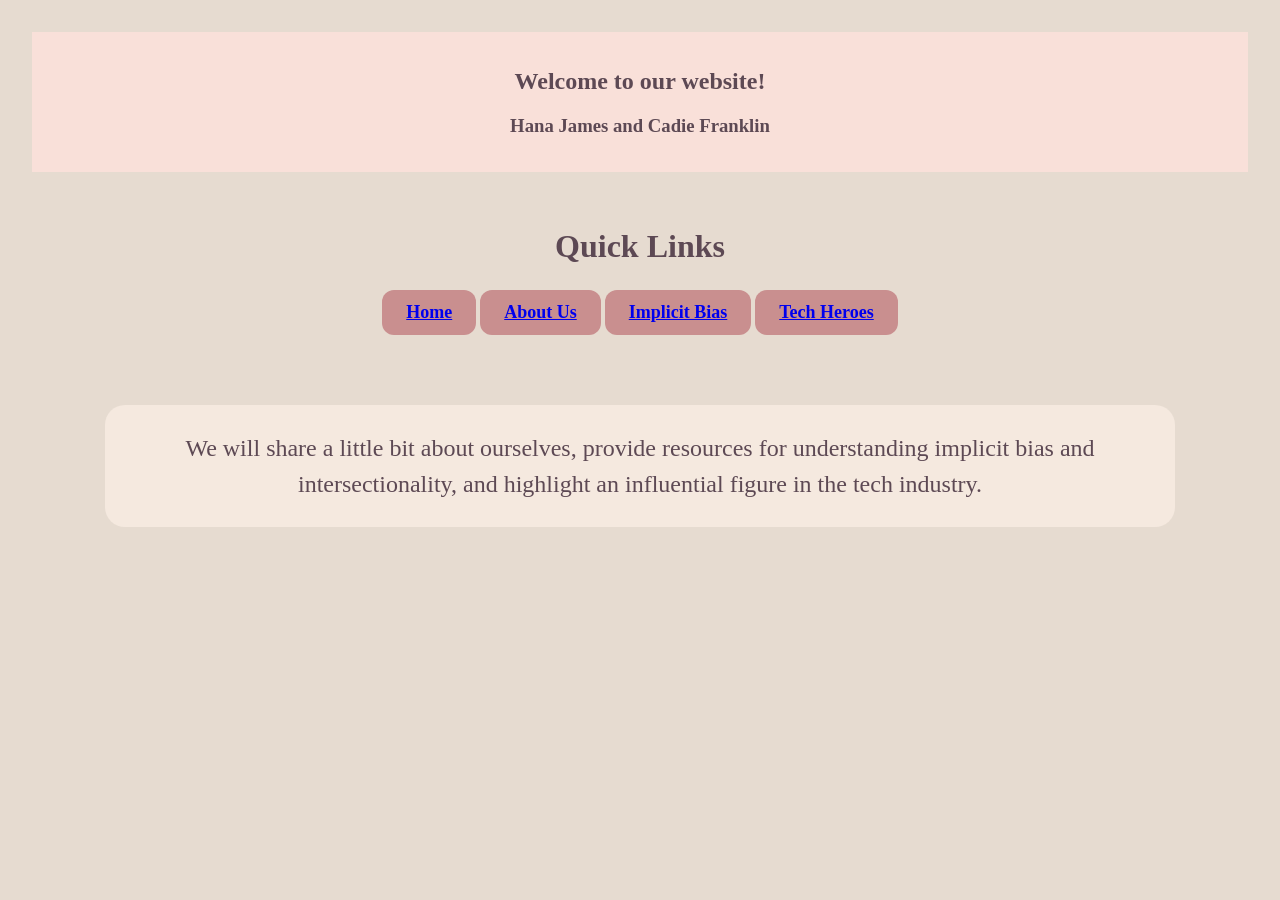
==== index.html @ 776f5994 "Add Home link to Quick Links section" ====
<!DOCTYPE html>

<html lang="en">

<!-- add a back button for the pages hj --> 
<head>
    <meta charset="UTF-8">
    <meta name="viewport" content="width=device-width, initial-scale=1.0">
    <title>Project 2</title>
    <link rel="stylesheet" href="styles.css">
</head>

<body class="index-page">
<main>
<!-- // Intro CF -->
    <section>
        <header class="index-header">
            <div class="content-wrap">
                <h1>Welcome to our website!</h1>
                <h3>Hana James and Cadie Franklin</h3>
            </div>
        </header>
    </section>

<!-- Other Pages CF / edits HJ -->
    <section class="quick-links">
        <h2>Quick Links</h2>
        <ul>
            <li><a href="index.html">Home</a></li>
            <li><a href="about.html">About Us</a></li>
            <li><a href="implicit.html">Implicit Bias</a></li>
            <li><a href="hero.html">Tech Heroes</a></li>
        </ul>
    </section>

<!-- Description CF / edits HJ -->
    <section>
        <div class="intro-box">
            <p>We will share a little bit about ourselves, provide resources
                for understanding implicit bias and intersectionality, and highlight an influential figure in the tech industry.
            </p>
        </div>
    </section>





</main>




</body>
</html>
---- styles.css ----
/* --- Body style HJ --- */
body{
    background-color:  #E6DBD0;
    padding: 32px;
    margin: 0; 
}



/* --- Content wrap style for index page CF --- */
.content-wrap{
    width: calc(100% - 2rem);
    max-width: 950px;
    margin: 0 auto;
    text-align: center;
}

.index-page {
    margin: 0;
}

.index-header {
    width: 100%;
    padding: 1rem 0;
    background-color: #F9E0D9;
    text-align: center;
}

.index-header h1,
.index-header h3 {
    color: #5D4954;
}

/* --- Quick Links HJ */
.quick-links {
    text-align: center;
    padding: 30px 20px; 
}
.quick-links h2 {
    color: #5D4954; 
    font-size: 32px; 
    margin-bottom: 25px; 
}
.quick-links ul {
    list-style: none; 
    padding: 0;
    margin: 0;
}
.quick-links li {
    display: inline-block; 
    background-color: #C98F8F;
    color: white;
    text-decoration: none; 
    font-size: 18px;
    font-weight: bold;
    padding: 12px 24px; 
    border-radius: 12px;
    transition: all 0.3s ease; 
}
.quick-links a:hover {
    background-color: #A96F6F; 
    transform: translateY(-3px);
}
/* --- Intro page css HJ --- */
.intro-box {
    max-width: 1000px;
    margin: 40px auto;
    padding: 25px 35px;
    background-color: #F5E9DF;
    border-radius: 20px;
    text-align: center; 
}
.intro-box p {
    font-size: 24px;
    line-height: 1.5;
    margin: 0;
    color: #5D4954;
}

/* --- About Us css HJ --- */
.about-heading {
    text-align: center;
    margin-bottom: 40px;

}

.about-heading h1 {
    color: #5D4954;
    font-size: 42px; 
    margin-bottom: 10px; 
}

.about-heading p {
    color: #5D4954;
    font-size: 22px;
    margin: 0;
}

.about-people {
    display: flex;
    gap: 30px;
    max-width: 1200px; 
    margin: 0 auto;
} 

/* Biography/individual boxes HJ */

.person-box {
    flex: 1;
    background-color: #F5E9DF;
    padding: 30px;
    border-radius: 20px; 
    box-sizing: border-box;
}

.person-box h2 {
    color: #5D4954;
    font-size: 30px;
    margin: 0; 
} 

.person-box p {
    font-size: 20px; 
    line-height: 1.5;
    margin-bottom: 0;
}

/* --- Tech hero heading HJ --- */
.hero-heading {
    text-align: center;
    margin-bottom: 40px; 
}

.hero-heading h1 {
    color: #5D4954;
    font-size: 42px;
    margin-bottom: 10px;
}

.hero-heading p {
    color: #5D4954; 
    font-size: 22px; 
    line-height: 1.5;
    max-width: 900px;
    margin: 0 auto;
}

/* --- Tech hero boxes HJ --- */

.about-hero {
    display: flex;
    gap: 30px;
    max-width: 1200px;
    margin: 0 auto; 
}

.hero-box {
    flex: 1;
    background-color: #F5E9DF;
    padding: 30px;
    border-radius: 20px;
    box-sizing: border-box;
}

.hero-box h2 {
    color: #5D4954;
    font-size: 30px;
    margin-top: 0;
}

.hero-box p {
    font-size: 20px; 
    line-height: 1.5;
    margin-bottom: 0;
}

.hero-box ul {
    font-size: 20px;
    line-height: 1.6;
    padding-left: 25px;
} 


/* --- Introbox css CF --- */
.introduction-box { 
    background-color: #F5E9DF; 
    padding: 30px; 
    width: 100%; 
    border-radius: 20px; 
    box-sizing: border-box; 
} 
.introduction-box h3,
.implicit-box h2,
.implicit-box h3,
.intersectionality-box h2,
.resources-box h3 {
    color: #5D4954;
}

.introduction-box h3,
.implicit-box h2,
.intersectionality-box h2,
.resources-box h3 {
    font-size: 30px;
    margin-top: 0;
}

.introduction-box p,
.implicit-box p,
.intersectionality-box p,
.resources-box li {
    color: #5D4954;
    font-size: 20px;
    line-height: 1.6;
}

.implicit-box h3 {
    font-size: 24px;
    margin-top: 20px;
}

.resources-box ul {
    margin-top: 10px;
    padding-left: 25px;
}

.resources-box a {
    color: #5D4954;
    text-decoration: underline;
}
/* --- Implicit, Intersectionality, Resources boxes CF --- */ 
.implicit-box, .intersectionality-box, .resources-box { 
    background-color: #F5E9DF; 
    padding: 30px; 
    width: 100%; 
    border-radius: 20px; 
    box-sizing: border-box; 
} 
/* --- Space between boxes CF --- */ 
.introduction, .implicit, .intersectionality, .resources { 
    margin-bottom: 30px; 
}


/* --- Mobile display adjustment HJ --- */
@media (max-width: 700px) {
    .about-people {
        flex-direction: column;
    }
    .about-hero {
        flex-direction: column;
    }

}
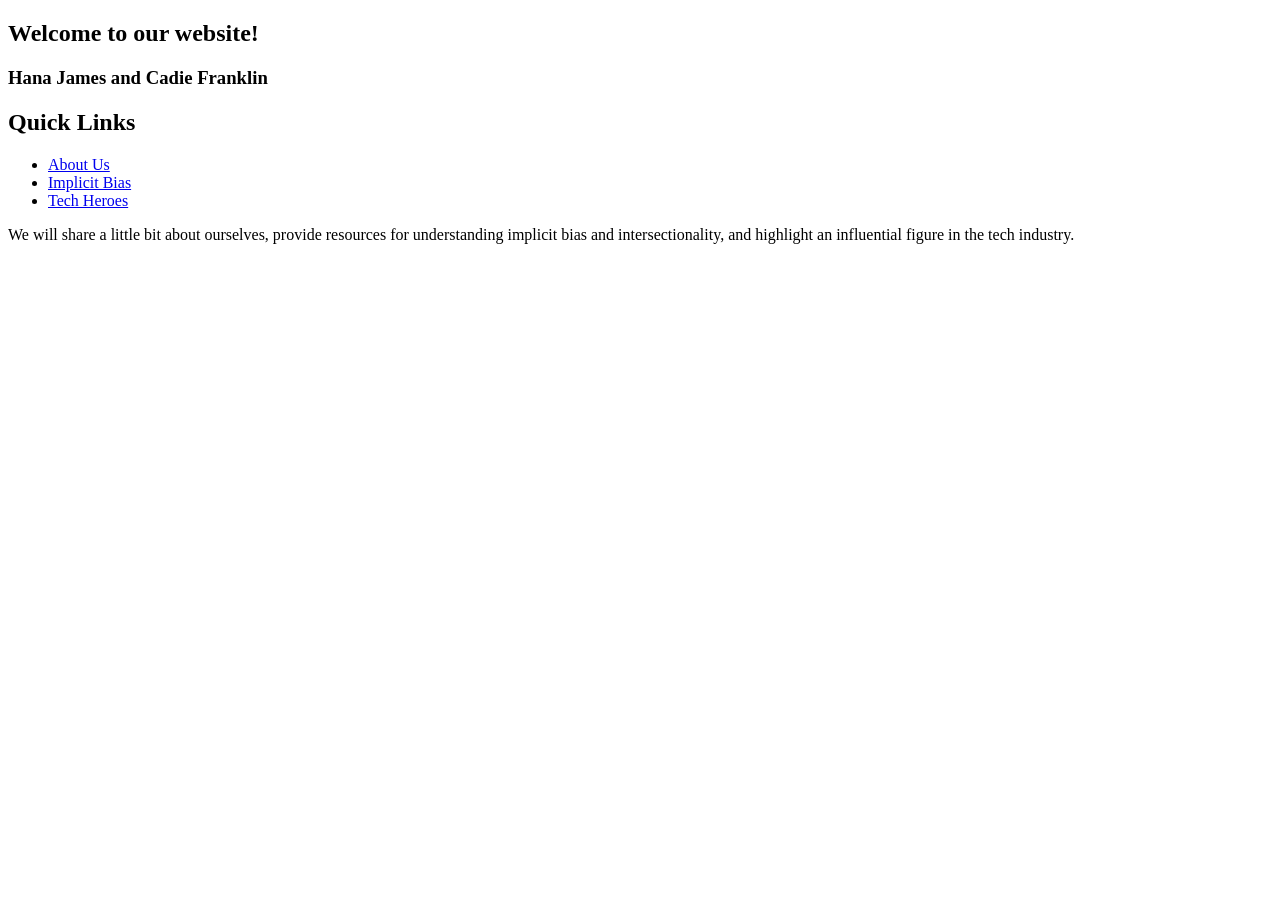
==== commit b2a8a8bf: "Update index.html to improve navigation and comments Removed redundant Home link and added comments " ====
--- a/index.html
+++ b/index.html
@@ -2,7 +2,6 @@
 
 <html lang="en">
 
-<!-- add a back button for the pages hj --> 
 <head>
     <meta charset="UTF-8">
     <meta name="viewport" content="width=device-width, initial-scale=1.0">
@@ -23,10 +22,11 @@
     </section>
 
 <!-- Other Pages CF / edits HJ -->
+<!-- Quick Links heading and redundant Home link removed HJ -->
     <section class="quick-links">
         <h2>Quick Links</h2>
         <ul>
-            <li><a href="index.html">Home</a></li>
+           <!-- <li><a href="index.html">Home</a></li> -->
             <li><a href="about.html">About Us</a></li>
             <li><a href="implicit.html">Implicit Bias</a></li>
             <li><a href="hero.html">Tech Heroes</a></li>
@@ -37,7 +37,8 @@
     <section>
         <div class="intro-box">
             <p>We will share a little bit about ourselves, provide resources
-                for understanding implicit bias and intersectionality, and highlight an influential figure in the tech industry.
+                for understanding implicit bias and intersectionality, 
+                and highlight an influential figure in the tech industry.
             </p>
         </div>
     </section>
--- a/styles.css
+++ b/styles.css
@@ -1,53 +1,142 @@
+/* --- Shared colors and global page styling reference HJ / Original color choice CF --- */
+:root {
+    --page-bg: #E8D9CC; 
+    --banner-bg: #F7D8D0; 
+    --card-bg: #FFF0E4; 
+    --rose: #C87983; 
+    --rose-hover: #A95E70; 
+    --plum: #5D4055; 
+    --ink: #33252F; 
+    --line: #D99A9A; 
+    --shadow: 0 12px 28px rgba(83, 49, 66, 0.12);
+}
+
+/* --- New global sizing rule HJ --- */
+* {
+    box-sizing: border-box;
+}
+
+html {
+    scroll-behavior: smooth;
+]
+    
 /* --- Body style HJ --- */
-body{
-    background-color:  #E6DBD0;
-    padding: 32px;
+body{ 
+    background: linear-gradient (
+        135deg,
+        #F0E2D6 0%,
+        var(--page-bg) 55%,
+        #E2CFC2 100%
+    );
+    color: var(--ink);
     margin: 0; 
-}
-
-
-
-/* --- Content wrap style for index page CF --- */
+    padding: 24px; 
+    font-family: Georgia, "Times New Roman", serif;
+    line-height: 1.6;
+}
+
+main {
+    max-width: 1500px; 
+    margin: 0 auto;
+}
+
+
+/* --- Content wrap style for index page CF / responsive sizing edited HJ --- */
 .content-wrap{
-    width: calc(100% - 2rem);
-    max-width: 950px;
+    /* width: calc(100% - 2rem); 
+    max-width: 950px; */
+    width: min(100%, 950px);
     margin: 0 auto;
     text-align: center;
 }
 
-.index-page {
+/* .index-page {
     margin: 0;
 }
-
+*/
+    
 .index-header {
     width: 100%;
-    padding: 1rem 0;
+    padding: 28px 20px;
+    background: linear-gradient(135deg, #FBE5DE, var(--banner-bg)); 
+    border: 2px solid var(--line); 
+    border-radius: 4px; 
+    text-align: center; 
+    box-shadow: var(--shadow); 
+    /* padding: 1rem 0;
     background-color: #F9E0D9;
-    text-align: center;
-}
-
-.index-header h1,
+    text-align: center; */
+}
+
+.index-header h1 {
+    margin: 0 0 10px; 
+    color: var(--plum);
+    font-size: clamp(2rem, 4vw, 3rem);
+    line-height: 1.2;
+}
+    
 .index-header h3 {
-    color: #5D4954;
-}
-
-/* --- Quick Links HJ */
+    margin: 12px 0 0;
+    color: var(--plum);
+    font-size: clamp(1.1rem, 2vw, 1.5rem); 
+}
+
+/* --- Quick Links Styling HJ --- */
 .quick-links {
     text-align: center;
-    padding: 30px 20px; 
-}
+    padding: 20px 20px; 
+}
+    
 .quick-links h2 {
-    color: #5D4954; 
+    color: var(--plum); 
     font-size: 32px; 
     margin-bottom: 25px; 
 }
+    
 .quick-links ul {
+    display: flex;
+    justify-content: center;
+    align-items: center;
+    flex-wrap: wrap;
+    gap: 12px;
     list-style: none; 
     padding: 0;
     margin: 0;
 }
+
+/* --- Nav buttons CF / colors and shadows edited HJ --- */
 .quick-links li {
-    display: inline-block; 
+    padding: 0;
+    border: 1px solid rgba(110, 49, 71, 0.12);
+    border-radius: 13px;
+    background: linear-gradient(135deg, #D68D91, var(--rose));
+    box-shadow: 0 5px 0 var(--rose-hover),
+                0 8px 16px rgba(93, 64, 85, 0.12);
+    transition: transform 180ms ease,
+                box-shadow 180ms ease,
+                background 180ms ease;
+}
+
+.quick-links a {
+    display: block;
+    padding: 11px 22px;
+    border-radius: 13px;
+    color: #452B4A;
+    font-size: 1.05rem;
+    font-weight: bold;
+    text-decoration: none;
+}
+    
+/* .quick-links li {
+    padding: 0;
+    border-radius: 13px;
+    background: linear-gradient(135deg, #D68D91, #C87983);
+    box-shadow: 0 5px 0 #A95E70,
+                0 8px 16px rgba(93, 64, 85, 0.12);
+    transition: transform 180ms ease,
+                box-shadow 180ms ease,
+                background 180ms ease;
+    /* display: inline-block; 
     background-color: #C98F8F;
     color: white;
     text-decoration: none; 
@@ -56,130 +145,264 @@
     padding: 12px 24px; 
     border-radius: 12px;
     transition: all 0.3s ease; 
-}
-.quick-links a:hover {
+} */
+
+/* .quick-links a:hover {
     background-color: #A96F6F; 
     transform: translateY(-3px);
-}
+} */
+
+/* --- Hover effect HJ --- */
+.quick-links li:hover,
+.quick-links li:focus-within {
+    background: linear-gradient(135deg, #E2A0A0, #C96F82);
+    transform: translateY(-3px);
+    box-shadow: 0 8px 0 var(--rose-hover),
+                0 12px 20px rgba(93, 64, 85, 0.18);
+}
+    
 /* --- Intro page css HJ --- */
 .intro-box {
-    max-width: 1000px;
-    margin: 40px auto;
-    padding: 25px 35px;
-    background-color: #F5E9DF;
-    border-radius: 20px;
-    text-align: center; 
-}
+    max-width: 1050px;
+    margin: 10px auto 0;
+    padding: clamp(22px, 4vw, 38px); 
+    border: 1px solid rgba(255, 255, 255, 0.75);
+    border-radius: 24px;
+    background: linear-gradient(145deg, #FFF7F0, #F4E3D7);
+    text-align: center;
+    box-shadow: var(--shadow);
+    animation: settle-in 650ms ease both;
+}
+
 .intro-box p {
-    font-size: 24px;
+    margin: 0;
+    color: var(--plum);
+    font-size: clamp(1.1rem, 2vw, 1.55rem);
+    line-height: 1.6;
+}    
+/* .intro-box p {
+    font-size: clamp(1.1rem, 2vw, 1.55rem);
+    line-height: 1.6;
+    margin: 0;
+    color: var(--plum); 
+} order? */
+
+/* --- quick links originally CF / menu redesign HJ --- */
+
+.site-nav {
+    position: relative;
+    z-index: 10;
+    min-height: 62px;
+    margin: -24px -24px 28px;
+    padding: 10px 24px;
+    background: rgba(255, 250, 246, 0.96);
+    border-bottom: 1px solid #E6CFC7;
+    box-shadow: 0 4px 14px rgba(83, 49, 66, 0.08);
+}
+
+.menu-toggle {
+    position: absolute;
+    width: 1px;
+    height: 1px;
+    overflow: hidden;
+    clip-path: inset(50%);
+    white-space: nowrap;
+}
+/* --- menu button HJ --- */
+.menu-button {
+    display: flex;
+    width: 44px;
+    height: 42px;
+    padding: 9px 7px;
+    flex-direction: column;
+    justify-content: space-between;
+    cursor: pointer;
+    border-radius: 8px;
+    background: #E7E2DF;
+    border: 1px solid #C9C0BC;
+}
+.menu-button span {
+    display: block;
+    width: 100%;
+    height: 3px;
+    border-radius: 3px;
+    background: #625D5B;
+    transition: transform 180ms ease, opacity 180ms ease;
+}
+
+/* --- Keyboard focus styling --- */
+.menu-toggle:focus-visible + .menu-button {
+    outline: 3px solid #B85F73;
+    outline-offset: 3px;
+}
+
+/* --- Dropdown links HJ --- */
+.menu-panel {
+    display: none;
+    position: absolute;
+    top: calc(100% + 2px);
+    left: 24px;
+    min-width: 220px;
+    margin: 0;
+    padding: 8px;
+    list-style: none;
+    background: #FFF8F2;
+    border: 1px solid #E3C8C1;
+    border-radius: 0 0 14px 14px;
+    box-shadow: var(--shadow);
+}
+
+.menu-panel li + li {
+    border-top: 1px solid #F0DFD8;
+}
+
+.menu-panel a {
+    display: block;
+    padding: 11px 13px;
+    border-radius: 8px;
+    color: var(--plum);
+    font-weight: bold;
+    text-decoration: none;
+}
+
+.menu-panel a:hover,
+.menu-panel a:focus-visible {
+    background: #F5DCD6;
+    color: #783A52;
+}
+
+/* --- Checkbox reveals the dropdown HJ --- */
+.menu-toggle:checked ~ .menu-panel {
+    display: block;
+}
+
+/* --- menu transforms to X HJ --- */
+.menu-toggle:checked + .menu-button span:first-child {
+    transform: translateY(10px) rotate(45deg);
+}
+
+.menu-toggle:checked + .menu-button span:nth-child(2) {
+    opacity: 0;
+}
+
+.menu-toggle:checked + .menu-button span:last-child {
+    transform: translateY(-10px) rotate(-45deg);
+}
+
+/* --- SHARED SUBPAGE BANNER About, Implicit, and Hero headings CF / banner styling HJ --- */
+.page-banner {
+    position: relative;
+    margin: 0 0 34px;
+    padding: 28px 24px 30px;
+    border: 2px solid var(--line);
+    border-radius: 5px;
+    background: linear-gradient(135deg, #FBE5DE, var(--banner-bg));
+    text-align: center;
+    box-shadow: var(--shadow);
+}
+
+.page-banner h1 {
+    margin: 0 0 8px;
+    color: var(--plum);
+    font-size: clamp(2rem, 4vw, 2.8rem);
+    line-height: 1.2;
+}
+
+.page-banner p {
+    max-width: 950px;
+    margin: 0 auto;
+    color: var(--plum);
+    font-size: clamp(1.05rem, 2vw, 1.35rem);
     line-height: 1.5;
-    margin: 0;
-    color: #5D4954;
-}
-
+}
+
+/* --- Back button added HJ --- */
+.back-button {
+    display: inline-block;
+    margin-bottom: 14px;
+    padding: 7px 13px;
+    border-radius: 9px;
+    background: #E7B6B4;
+    color: #4E344B;
+    font-size: 0.95rem;
+    font-weight: bold;
+    text-decoration: none;
+    transition: background 180ms ease, transform 180ms ease;
+}
+
+.back-button:hover,
+.back-button:focus-visible {
+    background: #D9959A;
+    transform: translateY(-2px);
+}
+    
 /* --- About Us css HJ --- */
 .about-heading {
     text-align: center;
-    margin-bottom: 40px;
-
+    margin-bottom: 34px;
 }
 
 .about-heading h1 {
-    color: #5D4954;
-    font-size: 42px; 
-    margin-bottom: 10px; 
+    color: var(--plum);
+    /* font-size: 42px; 
+    margin-bottom: 10px; */
 }
 
 .about-heading p {
-    color: #5D4954;
-    font-size: 22px;
-    margin: 0;
+    color: var(--plum);
+    /* font-size: 22px;
+    margin: 0; */
 }
 
 .about-people {
     display: flex;
-    gap: 30px;
-    max-width: 1200px; 
+    align-items: stretch;
+    gap: 28px;
+    max-width: 1250px; 
     margin: 0 auto;
 } 
 
-/* Biography/individual boxes HJ */
+/* --- Biography/individual boxes HJ --- */
 
 .person-box {
-    flex: 1;
-    background-color: #F5E9DF;
+    flex: 1 1 0;
+    min-width: 0;
+    padding: clamp(22px, 3vw, 32px);
+    border: 1px solid rgba(255, 255, 255, 0.8);
+    border-radius: 22px;
+    background: linear-gradient(145deg, #FFF7F0, #F3E0D4);
+    box-shadow: var(--shadow);
+    transition: transform 200ms ease, box-shadow 200ms ease;
+    /* background-color: #F5E9DF;
     padding: 30px;
     border-radius: 20px; 
-    box-sizing: border-box;
+    box-sizing: border-box; */
+}
+
+.person-box:hover {
+    transform: translateY(-3px;)
+    box-shadow: 0 16px 34px rgba(83, 49, 66, 0.18);
 }
 
 .person-box h2 {
-    color: #5D4954;
-    font-size: 30px;
-    margin: 0; 
+    margin: 0 0 14px;
+    color: var(--plum);
+    font-size: clamp(1.55rem, 2.5vw, 2rem);
+    line-height: 1.25;
 } 
 
 .person-box p {
-    font-size: 20px; 
-    line-height: 1.5;
-    margin-bottom: 0;
-}
-
-/* --- Tech hero heading HJ --- */
-.hero-heading {
-    text-align: center;
-    margin-bottom: 40px; 
-}
-
-.hero-heading h1 {
-    color: #5D4954;
-    font-size: 42px;
-    margin-bottom: 10px;
-}
-
-.hero-heading p {
-    color: #5D4954; 
-    font-size: 22px; 
-    line-height: 1.5;
-    max-width: 900px;
-    margin: 0 auto;
-}
-
-/* --- Tech hero boxes HJ --- */
-
-.about-hero {
-    display: flex;
-    gap: 30px;
-    max-width: 1200px;
-    margin: 0 auto; 
-}
-
-.hero-box {
-    flex: 1;
-    background-color: #F5E9DF;
-    padding: 30px;
-    border-radius: 20px;
-    box-sizing: border-box;
-}
-
-.hero-box h2 {
-    color: #5D4954;
-    font-size: 30px;
-    margin-top: 0;
-}
-
-.hero-box p {
-    font-size: 20px; 
-    line-height: 1.5;
-    margin-bottom: 0;
-}
-
-.hero-box ul {
-    font-size: 20px;
-    line-height: 1.6;
-    padding-left: 25px;
-} 
-
+    margin: 0;
+    font-size: clamp(1rem, 1.3vw, 1.2rem);
+    line-height: 1.65;
+}
+
+
+/* --- Implicit bias page original selections CF / card styling and spacing edited HJ --- */
+    
+.implicit-heading {
+    text-align: center;
+}
 
 /* --- Introbox css CF --- */
 .introduction-box { 
@@ -228,6 +451,24 @@
     color: #5D4954;
     text-decoration: underline;
 }
+
+/* --- Implicit Head CF --- */
+.implicit-heading h1 {
+    color: #5D4954;
+    font-size: 42px;
+    margin-bottom: 10px;
+    text-align: center;
+}
+
+.implicit-heading p {
+    color: #5D4954;
+    font-size: 22px;
+    line-height: 1.5;
+    max-width: 900px;
+    margin: 0 auto;
+    text-align: center;
+}
+
 /* --- Implicit, Intersectionality, Resources boxes CF --- */ 
 .implicit-box, .intersectionality-box, .resources-box { 
     background-color: #F5E9DF; 
@@ -238,12 +479,99 @@
 } 
 /* --- Space between boxes CF --- */ 
 .introduction, .implicit, .intersectionality, .resources { 
-    margin-bottom: 30px; 
-}
-
+    margin-bottom: 28px;
+}
+
+/* --- Tech hero heading HJ --- */
+.hero-heading {
+    text-align: center;
+   /* margin-bottom: 40px; */
+}
+/* ==============================
+    LEFT OFF HERE HJ 
+    =============================
+*/
+
+/* --- New grouped profile layout HJ --- */
+.hero-profile {
+    display: grid;
+    grid-template-columns: minmax(0, 1.35fr) minmax(280px, 0.85fr);
+    gap: 28px;
+    align-items: stretch;
+    max-width: 1250px;
+    margin: 0 auto 42px;
+}
+
+.hero-heading h1 {
+    color: #5D4954;
+    font-size: 42px;
+    margin-bottom: 10px;
+}
+
+.hero-heading p {
+    color: #5D4954; 
+    font-size: 22px; 
+    line-height: 1.5;
+    max-width: 900px;
+    margin: 0 auto;
+}
+
+/* --- Tech hero boxes HJ --- */
+
+.about-hero {
+    display: flex;
+    gap: 30px;
+    max-width: 1200px;
+    margin: 0 auto; 
+}
+
+.hero-box {
+    flex: 1;
+    background-color: #F5E9DF;
+    padding: 30px;
+    border-radius: 20px;
+    box-sizing: border-box;
+}
+
+.hero-box h2 {
+    color: #5D4954;
+    font-size: 30px;
+    margin-top: 0;
+}
+
+.hero-box p {
+    font-size: 20px; 
+    line-height: 1.5;
+    margin-bottom: 0;
+}
+
+.hero-box ul {
+    font-size: 20px;
+    line-height: 1.6;
+    padding-left: 25px;
+} 
+
+/* Janeya image CF */
+.hero-image {
+    text-align: center;
+    margin: 40px auto 0;
+    max-width: 1200px;
+}
+
+.hero-image img {
+    display: block;
+    width: min(100%, 420px);
+    margin: 0 auto;
+    border-radius: 20px;
+    box-shadow: 0 8px 20px rgba(93, 73, 84, 0.15);
+}
+.hero-image,
+.about-hero {
+    margin-top: 50px;
+}
 
 /* --- Mobile display adjustment HJ --- */
-@media (max-width: 700px) {
+ @media (max-width: 800px) {
     .about-people {
         flex-direction: column;
     }
@@ -251,4 +579,34 @@
         flex-direction: column;
     }
 
-}
+} 
+
+
+
+/* --- entrance animation HJ --- */
+
+@keyframes settle-in {
+    from {
+        opacity: 0;
+        transform: translateY(10px);
+    }
+    to {
+        opacity: 1;
+        transform: translateY(0);
+    }
+}
+
+/* --- Respect reduced-motion preferences HJ --- */
+@media (prefers-reduced-motion: reduce) {
+    *,
+    *::before,
+    *::after {
+        scroll-behavior: auto !important;
+        animation-duration: 0.01ms !important;
+        animation-iteration-count: 1 !important;
+        transition-duration: 0.01ms !important;
+    }
+}
+*/
+
+
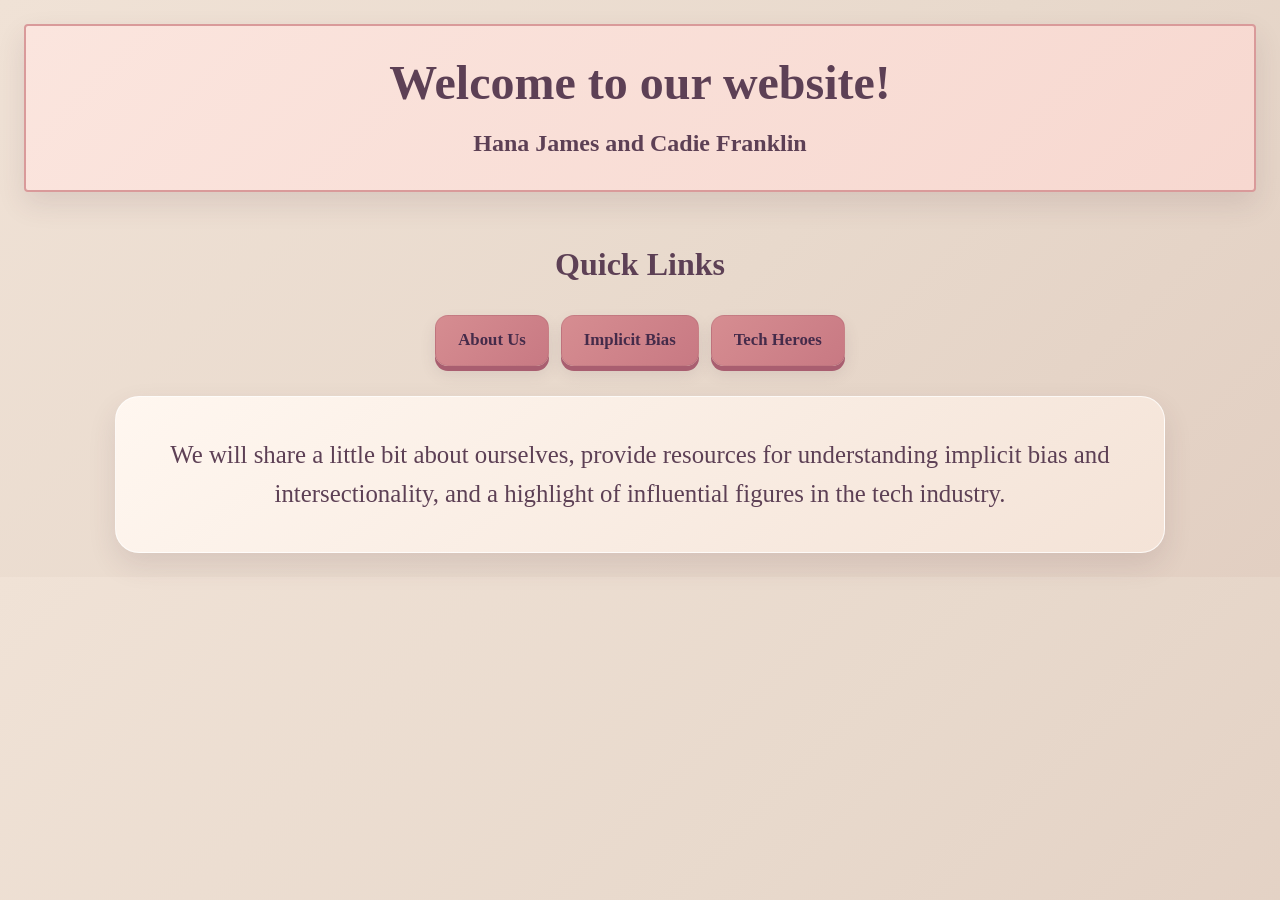
==== commit ab65f72d: "Remove Home link and update intro text Removed redundant Home link from Quick Links section and upda" ====
--- a/index.html
+++ b/index.html
@@ -26,7 +26,6 @@
     <section class="quick-links">
         <h2>Quick Links</h2>
         <ul>
-           <!-- <li><a href="index.html">Home</a></li> -->
             <li><a href="about.html">About Us</a></li>
             <li><a href="implicit.html">Implicit Bias</a></li>
             <li><a href="hero.html">Tech Heroes</a></li>
@@ -38,19 +37,12 @@
         <div class="intro-box">
             <p>We will share a little bit about ourselves, provide resources
                 for understanding implicit bias and intersectionality, 
-                and highlight an influential figure in the tech industry.
+                and a highlight of influential figures in the tech industry.
             </p>
         </div>
     </section>
 
-
-
-
-
 </main>
-
-
-
 
 </body>
 </html>
--- a/styles.css
+++ b/styles.css
@@ -18,11 +18,11 @@
 
 html {
     scroll-behavior: smooth;
-]
+}
     
 /* --- Body style HJ --- */
 body{ 
-    background: linear-gradient (
+    background: linear-gradient(
         135deg,
         #F0E2D6 0%,
         var(--page-bg) 55%,
@@ -43,17 +43,10 @@
 
 /* --- Content wrap style for index page CF / responsive sizing edited HJ --- */
 .content-wrap{
-    /* width: calc(100% - 2rem); 
-    max-width: 950px; */
     width: min(100%, 950px);
     margin: 0 auto;
     text-align: center;
 }
-
-/* .index-page {
-    margin: 0;
-}
-*/
     
 .index-header {
     width: 100%;
@@ -63,9 +56,6 @@
     border-radius: 4px; 
     text-align: center; 
     box-shadow: var(--shadow); 
-    /* padding: 1rem 0;
-    background-color: #F9E0D9;
-    text-align: center; */
 }
 
 .index-header h1 {
@@ -126,35 +116,9 @@
     font-weight: bold;
     text-decoration: none;
 }
-    
-/* .quick-links li {
-    padding: 0;
-    border-radius: 13px;
-    background: linear-gradient(135deg, #D68D91, #C87983);
-    box-shadow: 0 5px 0 #A95E70,
-                0 8px 16px rgba(93, 64, 85, 0.12);
-    transition: transform 180ms ease,
-                box-shadow 180ms ease,
-                background 180ms ease;
-    /* display: inline-block; 
-    background-color: #C98F8F;
-    color: white;
-    text-decoration: none; 
-    font-size: 18px;
-    font-weight: bold;
-    padding: 12px 24px; 
-    border-radius: 12px;
-    transition: all 0.3s ease; 
-} */
-
-/* .quick-links a:hover {
-    background-color: #A96F6F; 
-    transform: translateY(-3px);
-} */
 
 /* --- Hover effect HJ --- */
-.quick-links li:hover,
-.quick-links li:focus-within {
+.quick-links li:hover, .quick-links li:focus-within {
     background: linear-gradient(135deg, #E2A0A0, #C96F82);
     transform: translateY(-3px);
     box-shadow: 0 8px 0 var(--rose-hover),
@@ -180,12 +144,6 @@
     font-size: clamp(1.1rem, 2vw, 1.55rem);
     line-height: 1.6;
 }    
-/* .intro-box p {
-    font-size: clamp(1.1rem, 2vw, 1.55rem);
-    line-height: 1.6;
-    margin: 0;
-    color: var(--plum); 
-} order? */
 
 /* --- quick links originally CF / menu redesign HJ --- */
 
@@ -265,8 +223,7 @@
     text-decoration: none;
 }
 
-.menu-panel a:hover,
-.menu-panel a:focus-visible {
+.menu-panel a:hover, .menu-panel a:focus-visible {
     background: #F5DCD6;
     color: #783A52;
 }
@@ -330,8 +287,7 @@
     transition: background 180ms ease, transform 180ms ease;
 }
 
-.back-button:hover,
-.back-button:focus-visible {
+.back-button:hover, .back-button:focus-visible {
     background: #D9959A;
     transform: translateY(-2px);
 }
@@ -344,14 +300,10 @@
 
 .about-heading h1 {
     color: var(--plum);
-    /* font-size: 42px; 
-    margin-bottom: 10px; */
 }
 
 .about-heading p {
     color: var(--plum);
-    /* font-size: 22px;
-    margin: 0; */
 }
 
 .about-people {
@@ -373,14 +325,10 @@
     background: linear-gradient(145deg, #FFF7F0, #F3E0D4);
     box-shadow: var(--shadow);
     transition: transform 200ms ease, box-shadow 200ms ease;
-    /* background-color: #F5E9DF;
-    padding: 30px;
-    border-radius: 20px; 
-    box-sizing: border-box; */
 }
 
 .person-box:hover {
-    transform: translateY(-3px;)
+    transform: translateY(-3px);
     box-shadow: 0 16px 34px rgba(83, 49, 66, 0.18);
 }
 
@@ -404,34 +352,25 @@
     text-align: center;
 }
 
-/* --- Introbox css CF --- */
-.introduction-box { 
-    background-color: #F5E9DF; 
-    padding: 30px; 
+/* --- Introbox css CF / Styling edited HJ --- */
+.introduction-box {  
+    padding: clamp(22px, 3vw, 34px); 
     width: 100%; 
-    border-radius: 20px; 
-    box-sizing: border-box; 
+    border: 1px solid rgba(255, 255, 255, 0.8);
+    border-radius: 22px;
+    background: linear-gradient(145deg, #FFF7F0, #F3E0D4);
+    box-shadow: var(--shadow); 
 } 
-.introduction-box h3,
-.implicit-box h2,
-.implicit-box h3,
-.intersectionality-box h2,
-.resources-box h3 {
+.introduction-box h3, .implicit-box h2, .implicit-box h3, .intersectionality-box h2, .resources-box h3 {
     color: #5D4954;
 }
 
-.introduction-box h3,
-.implicit-box h2,
-.intersectionality-box h2,
-.resources-box h3 {
+.introduction-box h3, .implicit-box h2, .intersectionality-box h2, .resources-box h3 {
     font-size: 30px;
     margin-top: 0;
 }
 
-.introduction-box p,
-.implicit-box p,
-.intersectionality-box p,
-.resources-box li {
+.introduction-box p, .implicit-box p, .intersectionality-box p, .resources-box li {
     color: #5D4954;
     font-size: 20px;
     line-height: 1.6;
@@ -469,14 +408,65 @@
     text-align: center;
 }
 
-/* --- Implicit, Intersectionality, Resources boxes CF --- */ 
+/* --- Implicit, Intersectionality, Resources boxes CF / styling edited HJ --- */ 
 .implicit-box, .intersectionality-box, .resources-box { 
-    background-color: #F5E9DF; 
-    padding: 30px; 
+    background: linear-gradient(145deg, #FFF7F0, #F3E0D4); 
+    padding: clamp(22px, 3vw, 34px); 
     width: 100%; 
-    border-radius: 20px; 
-    box-sizing: border-box; 
-} 
+    border-radius: 22px; 
+    box-shadow: var(--shadow);
+    transition: box-shadow 200ms ease;
+}
+
+.implicit-box:hover, .intersectionality-box:hover, .resources-box:hover {
+    box-shadow: 0 16px 34px rgba(83, 49, 66, 0.18);
+}
+
+.introduction-box h3, .implicit-box h2, .implicit-box h3, .intersectionality-box h2, .resources-box h3 {
+    color: var(--plum);
+}
+
+.introduction-box h3, .implicit-box h2, .intersectionality-box h2, .resources-box h3 {
+    font-size: clamp(1.5rem, 2.6vw, 2rem);
+    margin-top: 0;
+}
+
+.implicit-box h3 {
+    font-size: clamp(1.15rem, 2vw, 1.5rem);
+    margin-top: 24px;
+    margin-bottom: 8px;
+}
+
+.introduction-box p, .implicit-box p, .intersectionality-box p, .resources-box li {
+    color: #4F3B4B;
+    font-size: clamp(1rem, 1.35vw, 1.2rem);
+    line-height: 1.7;
+}
+
+.introduction-box p, .implicit-box p, .intersectionality-box p {
+    margin-bottom: 16px;
+}
+
+.introduction-box p:last-child, .implicit-box p:last-child, .intersectionality-box p:last-child {
+    margin-bottom: 0;
+}
+
+.resources-box ul {
+    margin-top: 10px;
+    padding-left: 25px;
+}
+
+.resources-box a, .introduction-box a, .implicit-box a, .intersectionality-box a {
+    color: #8D365A;
+    font-weight: bold;
+    text-underline-offset: 3px;
+}
+
+.resources-box a:hover, .introduction-box a:hover, .implicit-box a:hover, .intersectionality-box a:hover {
+    color: #602342;
+}
+
+
 /* --- Space between boxes CF --- */ 
 .introduction, .implicit, .intersectionality, .resources { 
     margin-bottom: 28px;
@@ -485,12 +475,7 @@
 /* --- Tech hero heading HJ --- */
 .hero-heading {
     text-align: center;
-   /* margin-bottom: 40px; */
-}
-/* ==============================
-    LEFT OFF HERE HJ 
-    =============================
-*/
+}
 
 /* --- New grouped profile layout HJ --- */
 .hero-profile {
@@ -502,56 +487,56 @@
     margin: 0 auto 42px;
 }
 
-.hero-heading h1 {
-    color: #5D4954;
-    font-size: 42px;
-    margin-bottom: 10px;
-}
-
-.hero-heading p {
-    color: #5D4954; 
-    font-size: 22px; 
-    line-height: 1.5;
-    max-width: 900px;
-    margin: 0 auto;
+.hero-profile-content {
+    display: flex;
+    min-width: 0;
+    flex-direction: column;
+    gap: 22px;
 }
 
 /* --- Tech hero boxes HJ --- */
 
-.about-hero {
-    display: flex;
-    gap: 30px;
-    max-width: 1200px;
-    margin: 0 auto; 
-}
-
 .hero-box {
-    flex: 1;
-    background-color: #F5E9DF;
-    padding: 30px;
-    border-radius: 20px;
-    box-sizing: border-box;
-}
-
+    flex: 1 1 0;
+    min-width: 0;
+    padding: clamp(22px, 3vw, 32px);
+    border: 1px solid rgba(255, 255, 255, 0.8);
+    border-radius: 22px;
+    background: linear-gradient(145deg, #FFF7F0, #F3E0D4);
+    box-shadow: var(--shadow);
+    transition: transform 200ms ease, box-shadow 200ms ease;
+}
+
+.hero-box:hover {
+    transform: translateY(-3px);
+    box-shadow: 0 16px 34px rgba(83, 49, 66, 0.18);
+}
+    
 .hero-box h2 {
     color: #5D4954;
     font-size: 30px;
-    margin-top: 0;
+    margin-top: 0 0 14 px;
+}
+
+.hero-box p, .hero-box li {
+    font-size: clamp(1rem, 1.3vw, 1.2rem);
+    line-height: 1.65;
 }
 
 .hero-box p {
-    font-size: 20px; 
-    line-height: 1.5;
-    margin-bottom: 0;
+    margin: 0;
 }
 
 .hero-box ul {
-    font-size: 20px;
-    line-height: 1.6;
-    padding-left: 25px;
+    padding-left: 24px;
+    margin: 0;
+}
+
+.hero-box li + li {
+    margin-top: 7px;
 } 
 
-/* Janeya image CF */
+/* --- Janeya image CF / positioning and sizing edited --- HJ */
 .hero-image {
     text-align: center;
     margin: 40px auto 0;
@@ -563,24 +548,40 @@
     width: min(100%, 420px);
     margin: 0 auto;
     border-radius: 20px;
-    box-shadow: 0 8px 20px rgba(93, 73, 84, 0.15);
-}
-.hero-image,
-.about-hero {
-    margin-top: 50px;
-}
-
-/* --- Mobile display adjustment HJ --- */
- @media (max-width: 800px) {
-    .about-people {
-        flex-direction: column;
-    }
-    .about-hero {
-        flex-direction: column;
-    }
-
+    box-shadow: var(--shadow);
 } 
 
+.hero-profile > img {
+    display: block;
+    width: 100%;
+    height: 100%;
+    min-height: 100%;
+    object-fit: cover;
+    object-position: center;
+    align-self: stretch;
+    border: 4px solid rgba(255, 247, 240, 0.9);
+    border-radius: 22px;
+    box-shadow: var(--shadow);
+}
+
+/* --- Text/image positions on the screen HJ --- */
+.janeya-profile {
+    grid-template-columns: minmax(0, 1.35fr) minmax(280px, 0.85fr);
+}
+
+.kimberly-profile {
+    grid-template-columns: minmax(280px, 0.85fr) minmax(0, 1.35fr);
+}
+
+.kimberly-profile > img {
+    grid-column: 1;
+    grid-row: 1;
+}
+
+.kimberly-profile .hero-profile-content {
+    grid-column: 2;
+    grid-row: 1;
+}
 
 
 /* --- entrance animation HJ --- */
@@ -607,6 +608,96 @@
         transition-duration: 0.01ms !important;
     }
 }
-*/
-
-
+
+/* --- Mobile display adjustment HJ --- */
+@media (max-width: 800px) {
+body {
+        padding: 16px;
+}
+
+.site-nav {
+        margin: -16px -16px 20px;
+        padding-left: 16px;
+        padding-right: 16px;
+}
+
+.menu-panel {
+        left: 16px;
+    }
+}
+@media (max-width: 480px) {
+
+body {
+        padding: 12px;
+}
+
+.site-nav {
+        margin: -12px -12px 16px;
+        padding: 9px 12px;
+}
+
+.menu-panel {
+        left: 12px;
+}
+
+.index-header {
+        padding: 24px 14px;
+}
+
+.quick-links {
+        padding: 16px 8px;
+}
+
+.quick-links ul {
+        gap: 10px;
+}
+
+.quick-links a {
+        padding: 10px 14px;
+        font-size: 0.95rem;
+}
+
+.intro-box, .person-box, .hero-box, .introduction-box, .implicit-box, .intersectionality-box, .resources-box {
+        border-radius: 17px;
+}
+
+.back-button {
+        margin-bottom: 12px;
+    }
+}
+
+/* --- Biography boxes and photos stack vertically on mobile --- HJ */
+@media (max-width: 800px) {
+
+.about-people {
+        flex-direction: column;
+        gap: 20px;
+}
+
+.hero-profile, .janeya-profile, .kimberly-profile {
+        display: flex;
+        flex-direction: column;
+        gap: 18px;
+        margin-bottom: 30px;
+}
+
+.hero-profile > img {
+        order: -1;
+        width: 100%;
+        height: auto;
+        min-height: 0;
+        max-height: 440px;
+        aspect-ratio: 4 / 3;
+        object-fit: cover;
+}
+
+.hero-profile-content {
+        gap: 18px;
+}
+
+.page-banner {
+        padding: 24px 18px;
+        margin-bottom: 24px;
+    }
+}
+
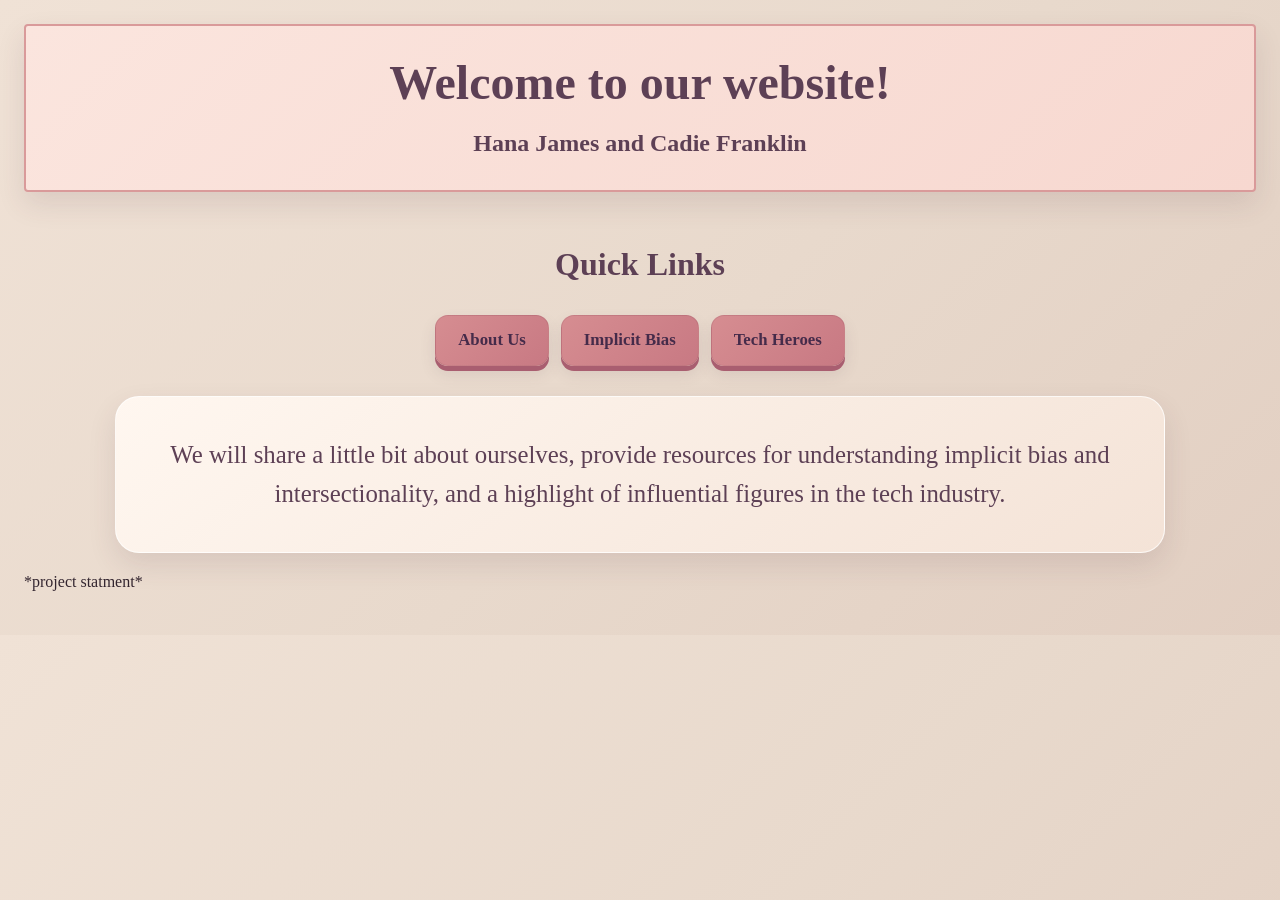
==== commit 5f4443f5: "Add Machine Learning Project #3 section Added a new section for Machine Learning Project #3 with a p" ====
--- a/index.html
+++ b/index.html
@@ -42,6 +42,15 @@
         </div>
     </section>
 
+<!-- Machine Learning Proj. #3 Section HJ --> 
+    <section>
+        <div class="ml-projectstatement">
+            <p>
+                *project statment*
+            </p>
+        </div>
+    </section>
+
 </main>
 
 </body>
--- a/styles.css
+++ b/styles.css
@@ -148,15 +148,17 @@
 /* --- quick links originally CF / menu redesign HJ --- */
 
 .site-nav {
-    position: relative;
-    z-index: 10;
+    position: sticky;
+    top: 0;
+    z-index: 100;
     min-height: 62px;
     margin: -24px -24px 28px;
     padding: 10px 24px;
-    background: rgba(255, 250, 246, 0.96);
+    background: rgba(255, 250, 246, 0.98);
     border-bottom: 1px solid #E6CFC7;
     box-shadow: 0 4px 14px rgba(83, 49, 66, 0.08);
 }
+
 
 .menu-toggle {
     position: absolute;
@@ -327,9 +329,9 @@
     transition: transform 200ms ease, box-shadow 200ms ease;
 }
 
-.person-box:hover {
-    transform: translateY(-3px);
-    box-shadow: 0 16px 34px rgba(83, 49, 66, 0.18);
+.person-box:hover, .hero-box:hover {
+    transform: none;
+    box-shadow: var(--shadow);
 }
 
 .person-box h2 {
@@ -408,6 +410,10 @@
     text-align: center;
 }
 
+.implicit-page main a:visited {
+    color: var(--plum);
+}
+
 /* --- Implicit, Intersectionality, Resources boxes CF / styling edited HJ --- */ 
 .implicit-box, .intersectionality-box, .resources-box { 
     background: linear-gradient(145deg, #FFF7F0, #F3E0D4); 
@@ -506,16 +512,11 @@
     box-shadow: var(--shadow);
     transition: transform 200ms ease, box-shadow 200ms ease;
 }
-
-.hero-box:hover {
-    transform: translateY(-3px);
-    box-shadow: 0 16px 34px rgba(83, 49, 66, 0.18);
-}
     
 .hero-box h2 {
     color: #5D4954;
     font-size: 30px;
-    margin-top: 0 0 14 px;
+    margin: 0 0 14px;
 }
 
 .hero-box p, .hero-box li {
@@ -551,38 +552,44 @@
     box-shadow: var(--shadow);
 } 
 
+/* --- Text/image positions on the screen HJ --- */
+.janeya-profile {
+    grid-template-columns: minmax(0, 1.35fr) minmax(280px, 0.85fr);
+}
+
+.kimberly-profile {
+    grid-template-columns: minmax(280px, 0.85fr) minmax(0, 1.35fr);
+}
+
+.kimberly-profile > img {
+    grid-column: 1;
+    grid-row: 1;
+}
+
+.kimberly-profile .hero-profile-content {
+    grid-column: 2;
+    grid-row: 1;
+}
+
+/* --- Portrait alignment adjustments added HJ --- */
+.hero-profile {
+    align-items: center;
+}
+
 .hero-profile > img {
     display: block;
     width: 100%;
-    height: 100%;
-    min-height: 100%;
-    object-fit: cover;
-    object-position: center;
-    align-self: stretch;
+    max-width: 420px;
+    height: auto;
+    max-height: 600px;
+    margin: 0 auto;
+    object-fit: contain;
+    object-position: center center;
+    align-self: center;
     border: 4px solid rgba(255, 247, 240, 0.9);
     border-radius: 22px;
     box-shadow: var(--shadow);
 }
-
-/* --- Text/image positions on the screen HJ --- */
-.janeya-profile {
-    grid-template-columns: minmax(0, 1.35fr) minmax(280px, 0.85fr);
-}
-
-.kimberly-profile {
-    grid-template-columns: minmax(280px, 0.85fr) minmax(0, 1.35fr);
-}
-
-.kimberly-profile > img {
-    grid-column: 1;
-    grid-row: 1;
-}
-
-.kimberly-profile .hero-profile-content {
-    grid-column: 2;
-    grid-row: 1;
-}
-
 
 /* --- entrance animation HJ --- */
 
@@ -686,9 +693,10 @@
         width: 100%;
         height: auto;
         min-height: 0;
-        max-height: 440px;
-        aspect-ratio: 4 / 3;
-        object-fit: cover;
+        max-height: 600px;
+        aspect-ratio: auto;
+        object-fit: contain;
+        object-position: center center;
 }
 
 .hero-profile-content {
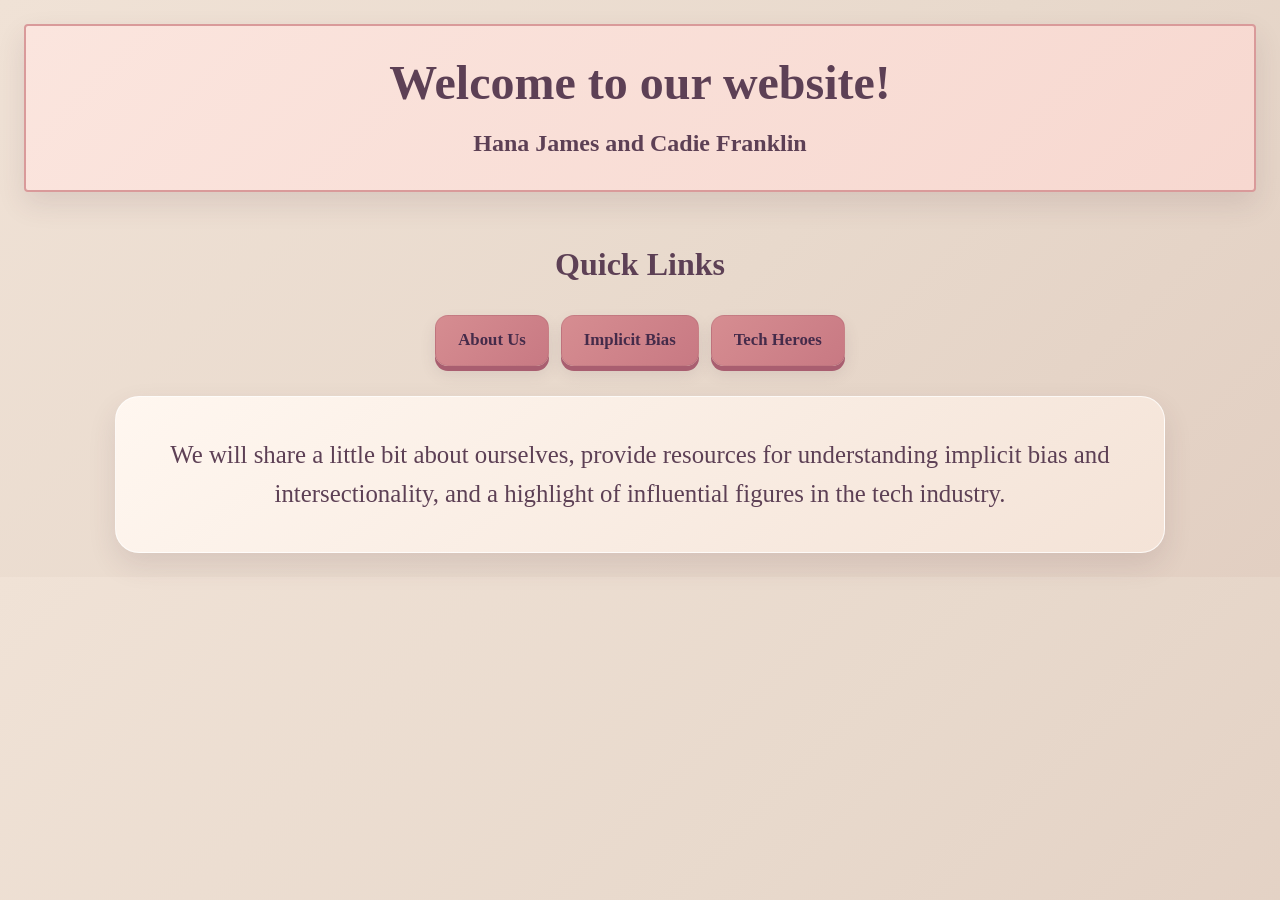
==== commit f020a188: "Delete Machine Learning Project #3 section Removed Machine Learning Project #3 section from HTML." ====
--- a/index.html
+++ b/index.html
@@ -42,15 +42,6 @@
         </div>
     </section>
 
-<!-- Machine Learning Proj. #3 Section HJ --> 
-    <section>
-        <div class="ml-projectstatement">
-            <p>
-                *project statment*
-            </p>
-        </div>
-    </section>
-
 </main>
 
 </body>
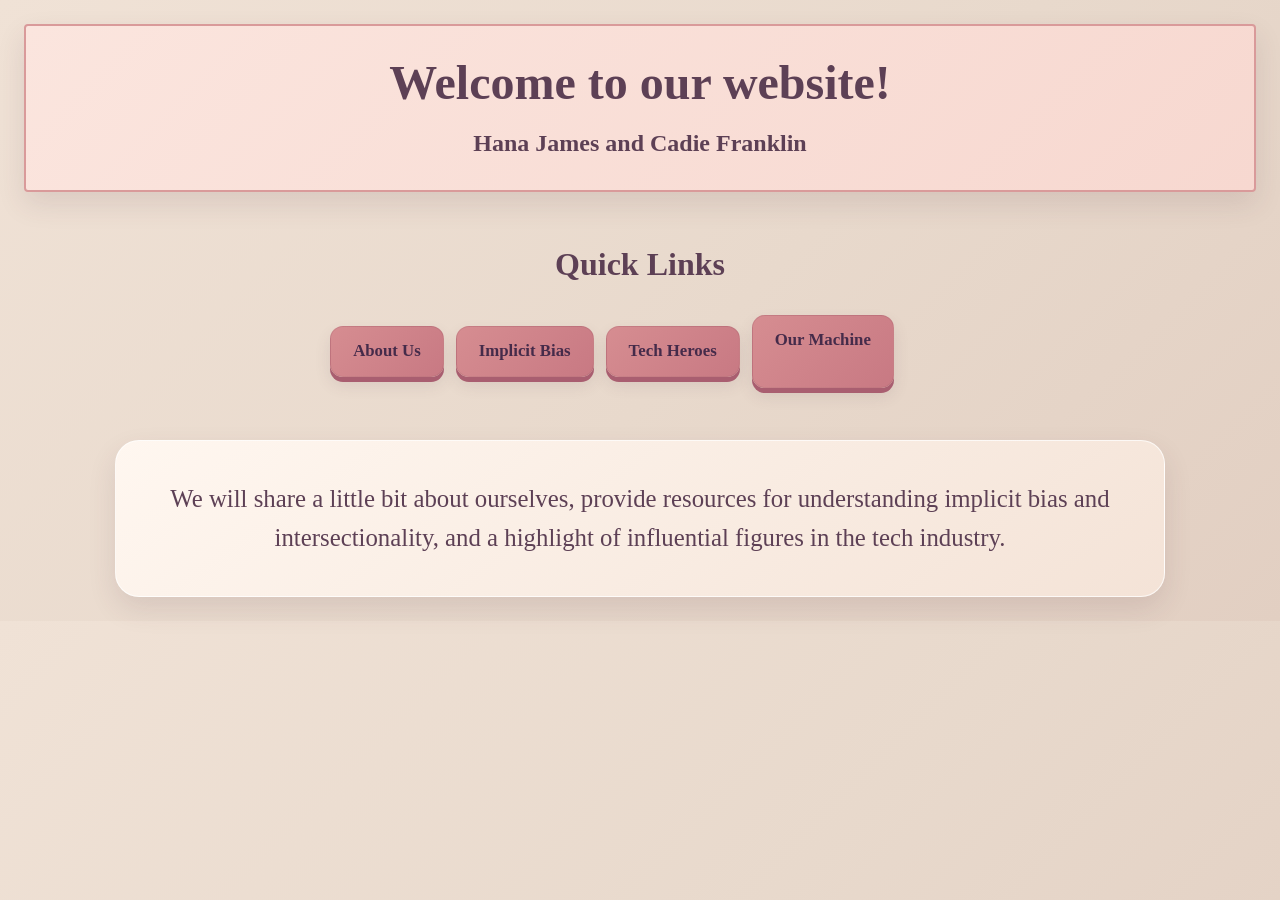
==== commit 73e25fee: "Fix anchor tag for 'Our Machine' link in index.html" ====
--- a/index.html
+++ b/index.html
@@ -29,6 +29,8 @@
             <li><a href="about.html">About Us</a></li>
             <li><a href="implicit.html">Implicit Bias</a></li>
             <li><a href="hero.html">Tech Heroes</a></li>
+            <li><a href="teachablemachine.html">Our Machine<a></li>
+
         </ul>
     </section>
 
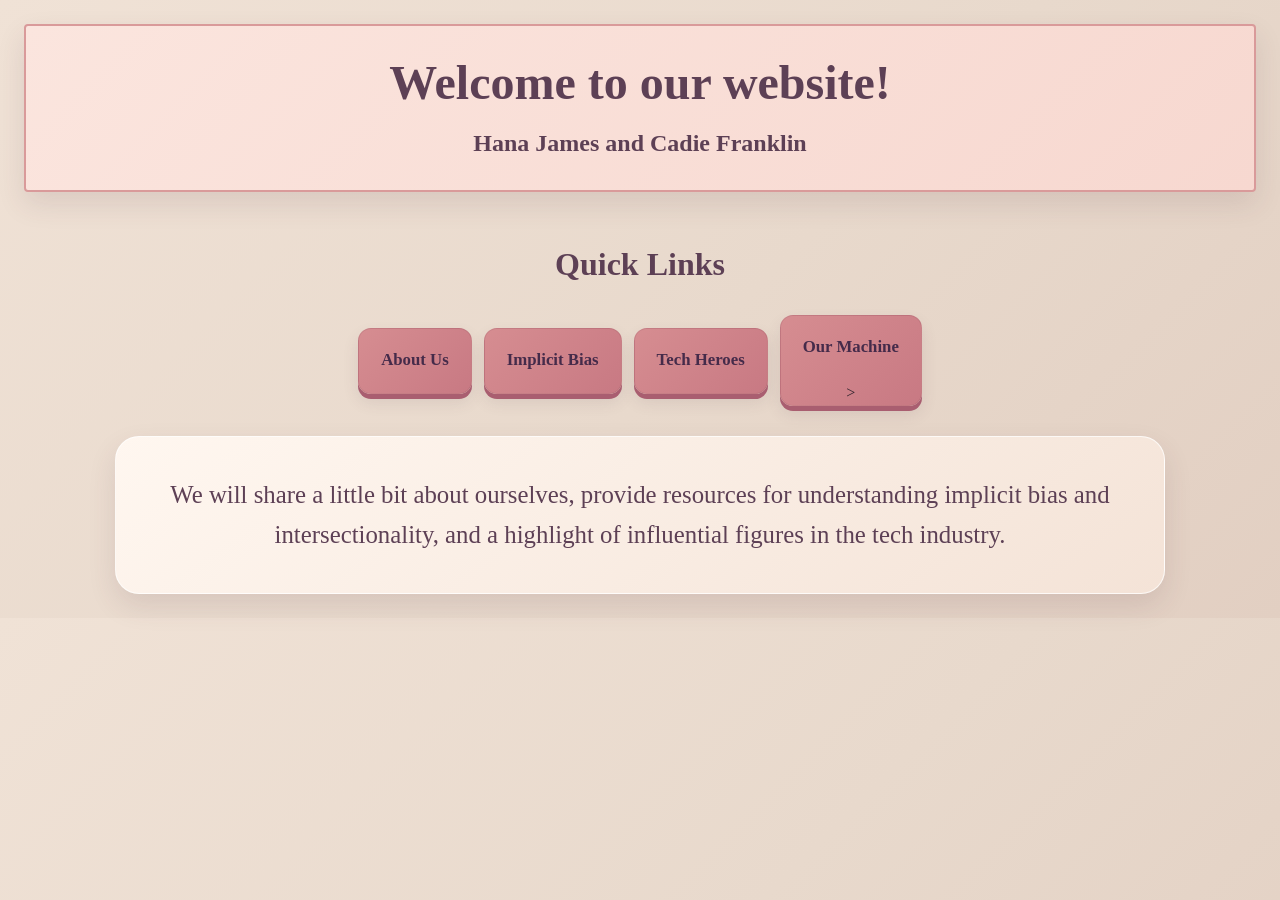
==== commit 74408fb9: "Fix closing tag for 'Our Machine' link" ====
--- a/index.html
+++ b/index.html
@@ -29,7 +29,7 @@
             <li><a href="about.html">About Us</a></li>
             <li><a href="implicit.html">Implicit Bias</a></li>
             <li><a href="hero.html">Tech Heroes</a></li>
-            <li><a href="teachablemachine.html">Our Machine<a></li>
+            <li><a href="teachablemachine.html">Our Machine</a>></li>
 
         </ul>
     </section>
--- a/styles.css
+++ b/styles.css
@@ -108,7 +108,11 @@
 }
 
 .quick-links a {
-    display: block;
+    white-space: nowrap;
+    display: flex;
+    align-items: center;
+    justify-content: center;
+    height: 64px;
     padding: 11px 22px;
     border-radius: 13px;
     color: #452B4A;
@@ -709,3 +713,135 @@
     }
 }
 
+/* --- Machine page layout HJ --- */
+
+.machine-layout {
+    display: grid;
+    grid-template-columns: repeat(2, minmax(0, 1fr));
+    gap: 28px;
+    max-width: 1250px;
+    margin: 0 auto 35px;
+    align-items: stretch;
+}
+
+/* --- Individual sections HJ --- */
+
+.machine-box {
+    min-width: 0;
+    padding: clamp(22px, 3vw, 34px);
+    border: 1px solid rgba(255, 255, 255, 0.8);
+    border-radius: 22px;
+    background: linear-gradient(145deg, #FFF7F0, #F3E0D4);
+    box-shadow: var(--shadow);
+}
+
+.machine-box h2 {
+    color: var(--plum);
+    font-size: clamp(1.5rem, 2.6vw, 2rem);
+    margin-top: 0;
+}
+
+.machine-box p {
+    color: #4F3B4B;
+    font-size: clamp(1rem, 1.35vw, 1.2rem);
+    line-height: 1.7;
+}
+
+/* --- Machine Canvas HJ --- */
+
+#machine-canvas {
+    width: 100%;
+    overflow: hidden;
+    border-radius: 12px;
+}
+
+#machine-canvas canvas {
+    display: block;
+    width: 100% !important;
+    height: auto !important;
+    border-radius: 12px;
+}
+
+#machine-label {
+    font-weight: bold;
+    color: var(--plum);
+    text-align: center;
+}
+
+/* --- ML page mobile adjustments HJ --- */
+
+@media (max-width: 800px) {
+
+    .machine-layout {
+        grid-template-columns: 1fr;
+        gap: 20px;
+    }
+
+    .machine-box {
+        border-radius: 17px;
+    }
+}
+/* --- Teachable Machine Start Button CF --- */
+
+.machine-box button {
+    display: inline-block;
+    padding: 13px 32px;
+    margin: 12px 0;
+    background: linear-gradient(135deg, #D68D91, var(--rose));
+    color: var(--plum);
+    font-family: Georgia, "Times New Roman", serif;
+    font-size: 1.2rem;
+    font-weight: bold;
+    border: 1px solid rgba(110, 49, 71, 0.12);
+    border-radius: 13px;
+    box-shadow: 0 5px 0 var(--rose-hover),
+                0 8px 16px rgba(93, 64, 85, 0.12);
+}
+
+.machine-box button:hover {
+    background: linear-gradient(135deg, #E2A0A0, #C96F82);
+    box-shadow: 0 8px 0 var(--rose-hover),
+                0 12px 20px rgba(93, 64, 85, 0.18);
+}
+/* --- Demo vid style CF --- */
+
+.video-container {
+    width: 100%;
+    max-width: 100%;
+    aspect-ratio: 16 / 9;
+    margin: 80px auto 0;
+    overflow: hidden;
+    border-radius: 12px;
+}
+
+.video-container iframe {
+    display: block;
+    width: 100%;
+    height: 100%;
+    border: none;
+}
+
+/* --- Our Machine compact header HJ --- */
+
+.page-banner {
+    margin: 0 0 28px;
+    padding: 20px 24px;
+    border: 2px solid var(--line);
+    border-radius: 5px;
+    background: linear-gradient(135deg, #FBE5DE, var(--banner-bg));
+    text-align: center;
+    box-shadow: var(--shadow);
+}
+
+/* --- Back button above the banner HJ --- */
+
+.back-button {
+    display: inline-block;
+    margin: 0 0 14px;
+}
+
+/* --- Machine content spacing HJ --- */
+
+.machine-layout {
+    margin-top: 0;
+}
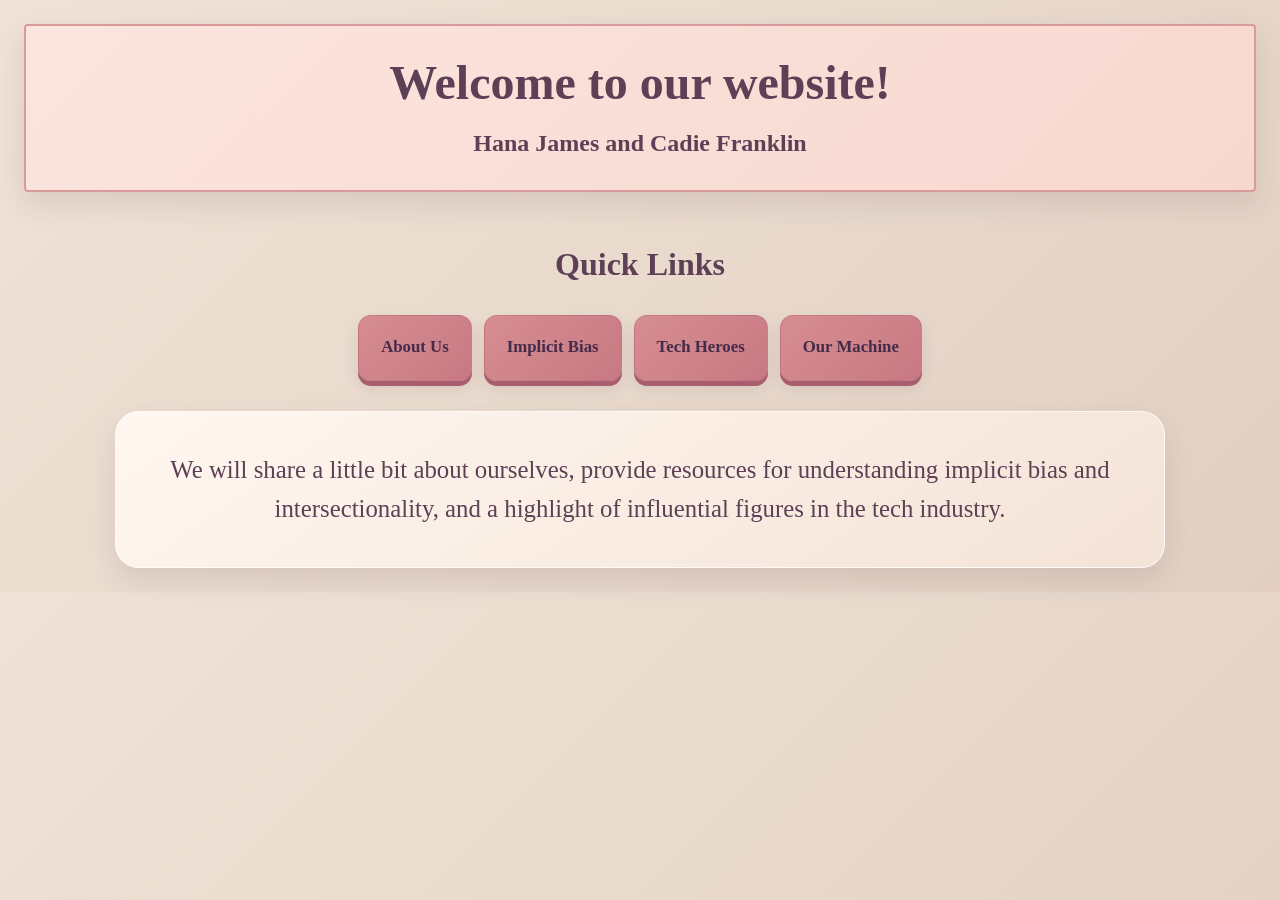
==== commit f10ae7ed: "Fix HTML formatting for list item" ====
--- a/index.html
+++ b/index.html
@@ -29,7 +29,7 @@
             <li><a href="about.html">About Us</a></li>
             <li><a href="implicit.html">Implicit Bias</a></li>
             <li><a href="hero.html">Tech Heroes</a></li>
-            <li><a href="teachablemachine.html">Our Machine</a>></li>
+            <li><a href="teachablemachine.html">Our Machine</a></li>
 
         </ul>
     </section>
